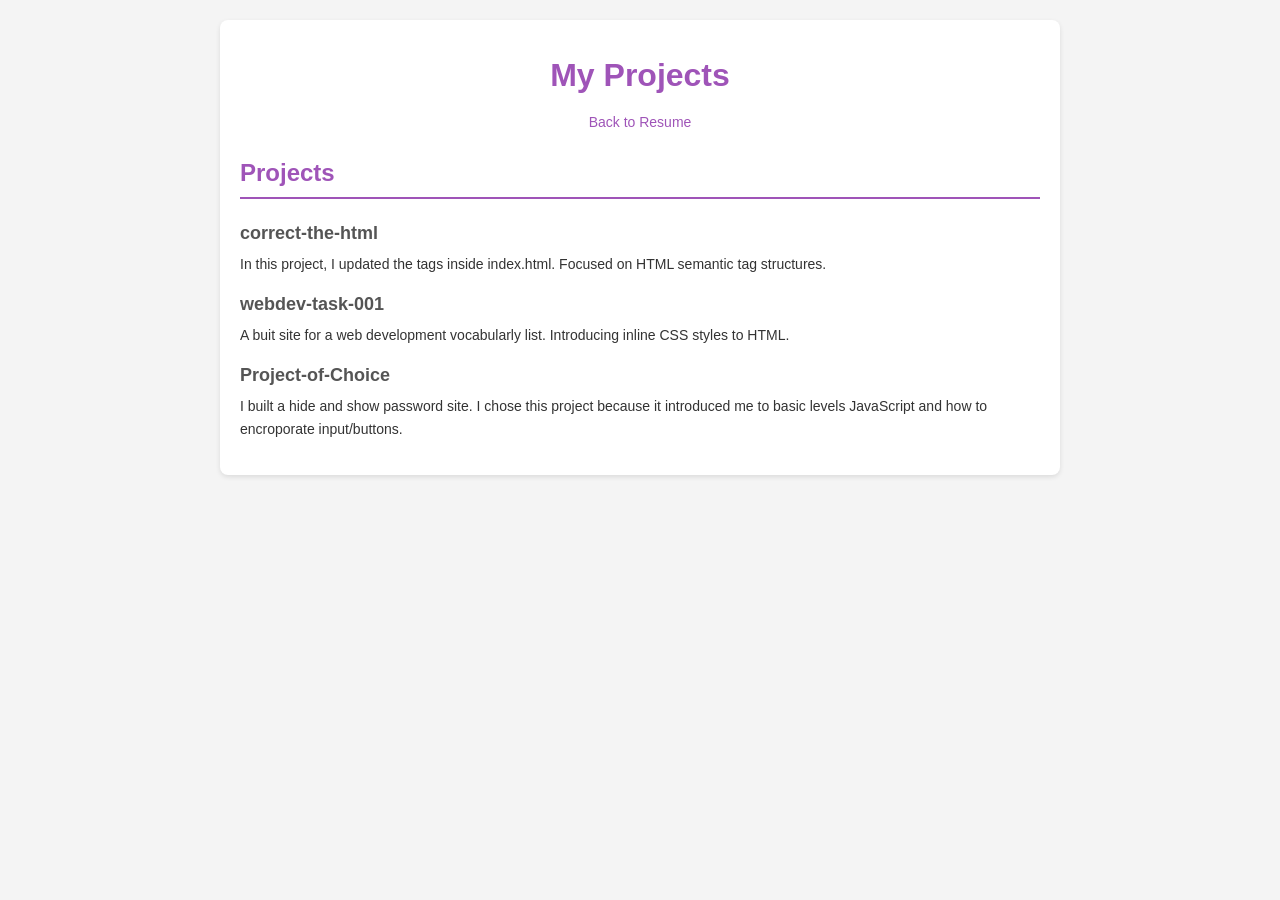
==== projects.html @ af6bcc27 "First commit to the update GitHub resume" ====
<!DOCTYPE html>
<html lang="en">
    <head>
        <meta charset="UTF-8" />
        <meta name="viewport" content="width=device-width, initial-scale=1.0" />
        <title>Projects</title>
        <link rel="stylesheet" href="css/projects.css" />
    </head>
    <body>
        <div class="container">
            <div class="header">
                <h1>My Projects</h1>
                <p class="contact">
                    <a href="index.html">Back to Resume</a>
                </p>
            </div>

            <div class="section">
                <h2>Projects</h2>
            </div>

            <div class="item">
                <h3>correct-the-html</h3>
                <p>In this project, I updated the tags inside index.html. Focused on HTML semantic tag structures.</p>
            </div>

            <div class="item">
                <h3>webdev-task-001</h3>
                <p>A buit site for a web development vocabularly list. Introducing inline CSS styles to HTML.</p>
            </div>

            <div class="item">
                <h3>Project-of-Choice</h3>
                <p>I built a hide and show password site. I chose this project because it introduced me to basic levels JavaScript and how to encroporate input/buttons.</p>
            </div>
        </div>
    </body>
</html>
---- css/projects.css ----
body {
            font-family: Arial, sans-serif;
            line-height: 1.6;
            margin: 0;
            padding: 0;
            color: #333;
            background-color: #f4f4f4;
        }
        .container {
            max-width: 800px;
            margin: 20px auto;
            padding: 20px;
            background: #fff;
            border-radius: 8px;
            box-shadow: 0 2px 5px rgba(0, 0, 0, 0.1);
        }
        h1,
        h2 {
            color: #9f54b8;
        }
        .header {
            text-align: center;
        }
        .header h1 {
            margin: 10px 0;
        }
        .contact {
            margin: 10px 0;
            font-size: 14px;
        }
        .contact a {
            color: #9f54b8;
            text-decoration: none;
        }
        .section {
            margin: 20px 0;
        }
        .section h2 {
            margin-bottom: 10px;
            border-bottom: 2px solid #9f54b8;
            padding-bottom: 5px;
        }
        .item {
            margin-bottom: 15px;
        }
        .item h3 {
            margin: 0;
            font-size: 18px;
            color: #555;
        }
        .item p {
            margin: 5px 0;
            font-size: 14px;
        }
        .skills ul {
            list-style: none;
            padding: 0;
        }
        .skills ul li {
            display: inline-block;
            background: #cf9dde;
            color: #fff;
            padding: 5px 10px;
            margin: 5px 5px 5px 0;
            border-radius: 4px;
        }
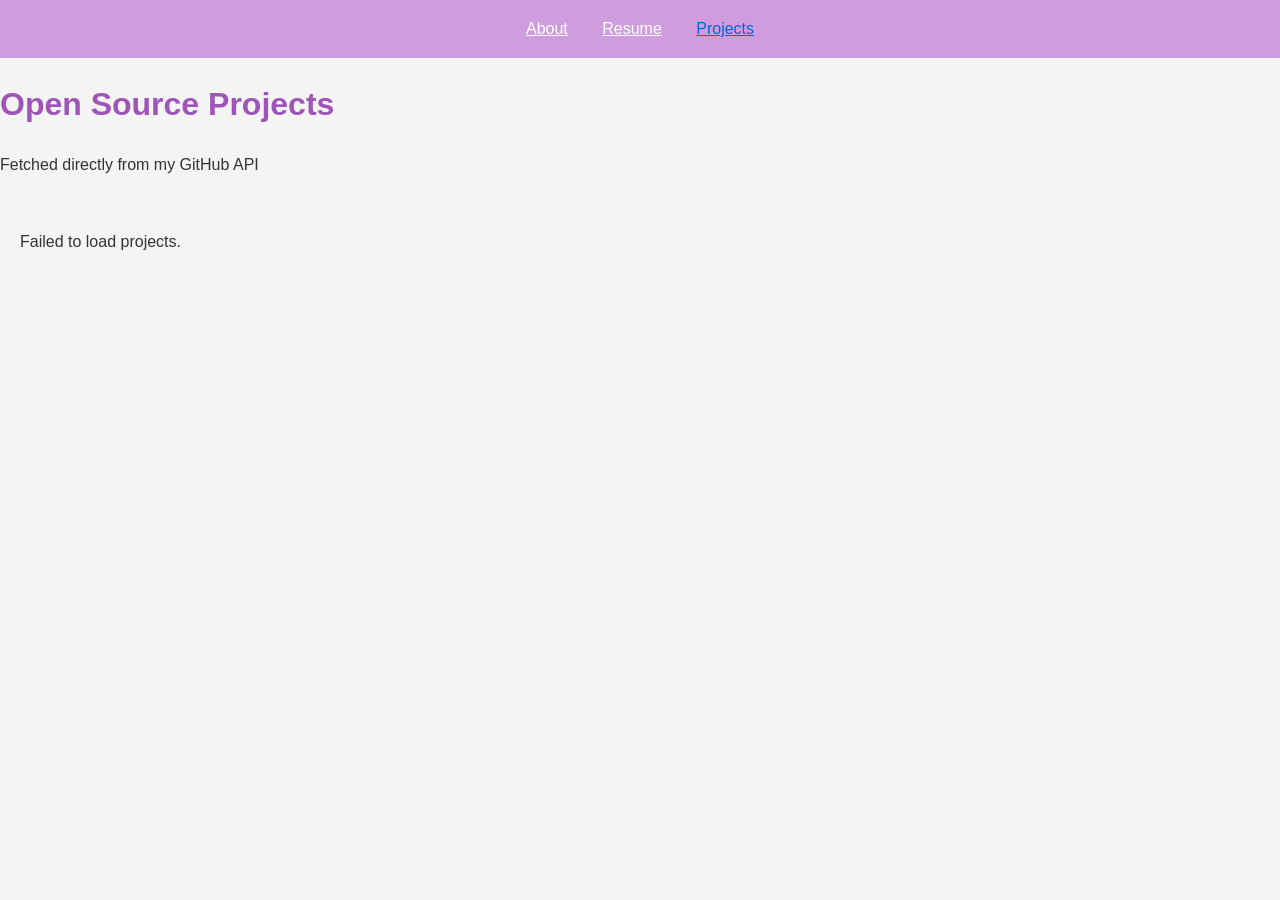
==== commit 4d7f960e: "Finalizing responsive nav and API requests" ====
--- a/projects.html
+++ b/projects.html
@@ -7,33 +7,22 @@
         <link rel="stylesheet" href="css/projects.css" />
     </head>
     <body>
-        <div class="container">
-            <div class="header">
-                <h1>My Projects</h1>
-                <p class="contact">
-                    <a href="index.html">Back to Resume</a>
-                </p>
-            </div>
+        <nav>
+            <a href="index.html">About</a>
+            <a href="resume.html">Resume</a>
+            <a href="projects.html" class="active">Projects</a>
+        </nav>
 
-            <div class="section">
-                <h2>Projects</h2>
-            </div>
+        <header>
+            <h1>Open Source Projects</h1>
+            <p>Fetched directly from my GitHub API</p>
+        </header>
 
-            <div class="item">
-                <h3>correct-the-html</h3>
-                <p>In this project, I updated the tags inside index.html. Focused on HTML semantic tag structures.</p>
-            </div>
+        <main id="repo-container">
+            <div class="Loading">Loading repositories...</div>
+        </main>
 
-            <div class="item">
-                <h3>webdev-task-001</h3>
-                <p>A buit site for a web development vocabularly list. Introducing inline CSS styles to HTML.</p>
-            </div>
-
-            <div class="item">
-                <h3>Project-of-Choice</h3>
-                <p>I built a hide and show password site. I chose this project because it introduced me to basic levels JavaScript and how to encroporate input/buttons.</p>
-            </div>
-        </div>
+        <script src="script.js"></script>
     </body>
 </html>
 
@@ -43,3 +32,5 @@
 
 
 
+
+
--- a/css/projects.css
+++ b/css/projects.css
@@ -20,6 +20,7 @@
         }
         .header {
             text-align: center;
+            padding: 2rem 1rem;
         }
         .header h1 {
             margin: 10px 0;
@@ -63,4 +64,55 @@
             padding: 5px 10px;
             margin: 5px 5px 5px 0;
             border-radius: 4px;
-        }+        }
+
+        nav {
+            background: #cf9dde;
+            padding: 1rem;
+            text-align: center;
+        }
+
+        nav a {
+            color: white;
+            margin: 0 15px;
+        }
+
+        nav a.active {
+            color: #0366d6;
+        }
+
+#repo-container {
+    display: grid;
+    grid-template-columns: 1fr;
+    gap: 20px;
+    padding: 20px;
+    max-width: 1100px;
+}
+
+@media (min-width: 768px) {
+    #repo-container {
+        grid-template-columns: repeat(2, 1fr);
+    }
+ }
+
+@media (min-width: 1024px) {
+    #repo-container {
+        grid-template-columns: repeat(3, 1fr);
+    }
+}
+
+.project-card h3 {
+    color: #0366d6;
+    margin-top: 0;
+}
+
+.project-card .btn {
+    margin-top: auto;
+    display: inline-block;
+    background: #2ea44f;
+    color: white;
+    text-decoration: none;
+    padding: 8px 12px;
+    border-radius: 5px;
+    text-align: center;
+}
